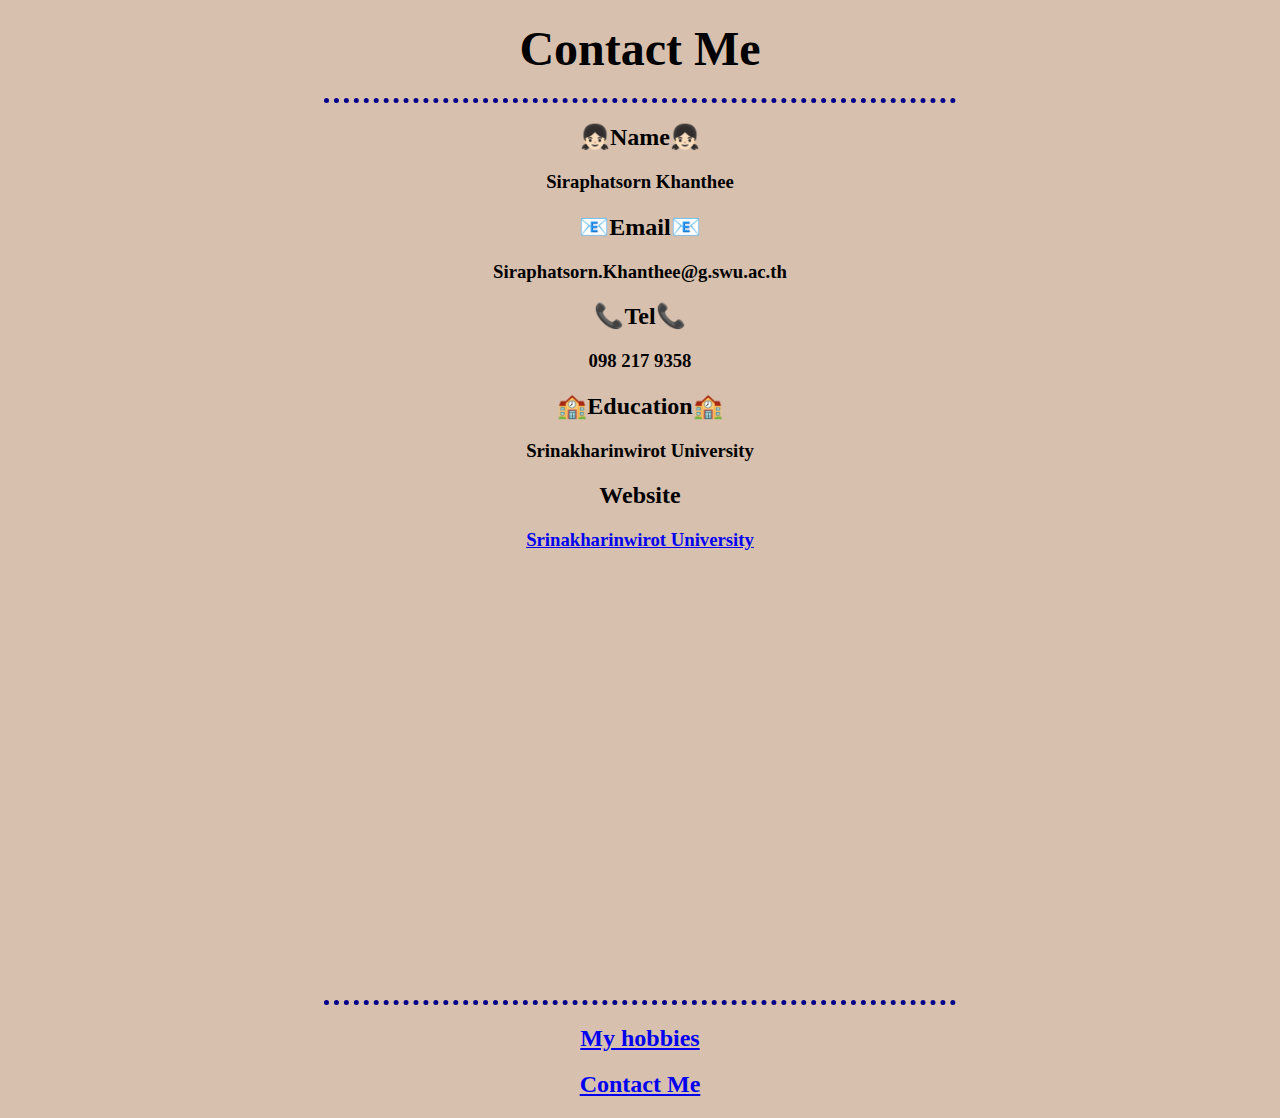
==== Contact-Me.html @ 217bf609 "Add files via upload" ====
<!DOCTYPE html>
<html lang="en"dir="ltr">
<head>
<meta charset="utf-8">
<title>🙆Contact Me site🙆</title>
<link rel="stylesheet" href="CSS/STYLES.CSS">
</head>

<body><center>

<h1><FONT SIZE=9>Contact Me</FONT></h1>
<hr>
<h2>👧🏻Name👧🏻</h2>
<p><h3>Siraphatsorn Khanthee</h3></p>
<h2>📧Email📧</h2>
<p><h3>Siraphatsorn.Khanthee@g.swu.ac.th</h3></p>
<h2>📞Tel📞</h2>
<p><h3>098 217 9358</h3></p>
<h2>🏫Education🏫</h2>
<p><h3>Srinakharinwirot University</h3></p>
<h2>Website</h2>
<p><h3><a href="http://www.swu.ac.th">Srinakharinwirot University</a></h3></p>
<br>
<iframe src="https://www.google.com/maps/embed?pb=!1m18!1m12!1m3!1d3875.55165052428!2d100.56058291406605!3d13.745572774822413!2m3!1f0!2f0!3f0!3m2!1i1024!2i768!4f13.1!3m3!1m2!1s0x30e29ee109dab6e1%3A0xfd15aa1c632d9677!2z4Lih4Lir4Liy4Lin4Li04LiX4Lii4Liy4Lil4Lix4Lii4Lio4Lij4Li14LiZ4LiE4Lij4Li04LiZ4LiX4Lij4Lin4Li04LmC4Lij4LiS!5e0!3m2!1sth!2sth!4v1675053567534!5m2!1sth!2sth" width="700" height="400" style="border:0;" allowfullscreen="" loading="lazy" referrerpolicy="no-referrer-when-downgrade"></iframe>
<hr>
<h2><a href="../Hobbies.html">My hobbies</a></h2>
<h2><a href="../Contact-Me.html">Contact Me</a></h2>

</html>
---- CSS/STYLES.CSS ----
body{
    
background-color:#D7C0AE;

}

P{
    color:#181818;
}

hr{ 
    border-style: none;
    border-top-style: dotted;
    border-color:darkblue;
    border-width: 5px;
    width: 50%;
}

.circular{
    border-radius: 100%;
}

#heading{
    color:#181818;
    font-style: italic;
}
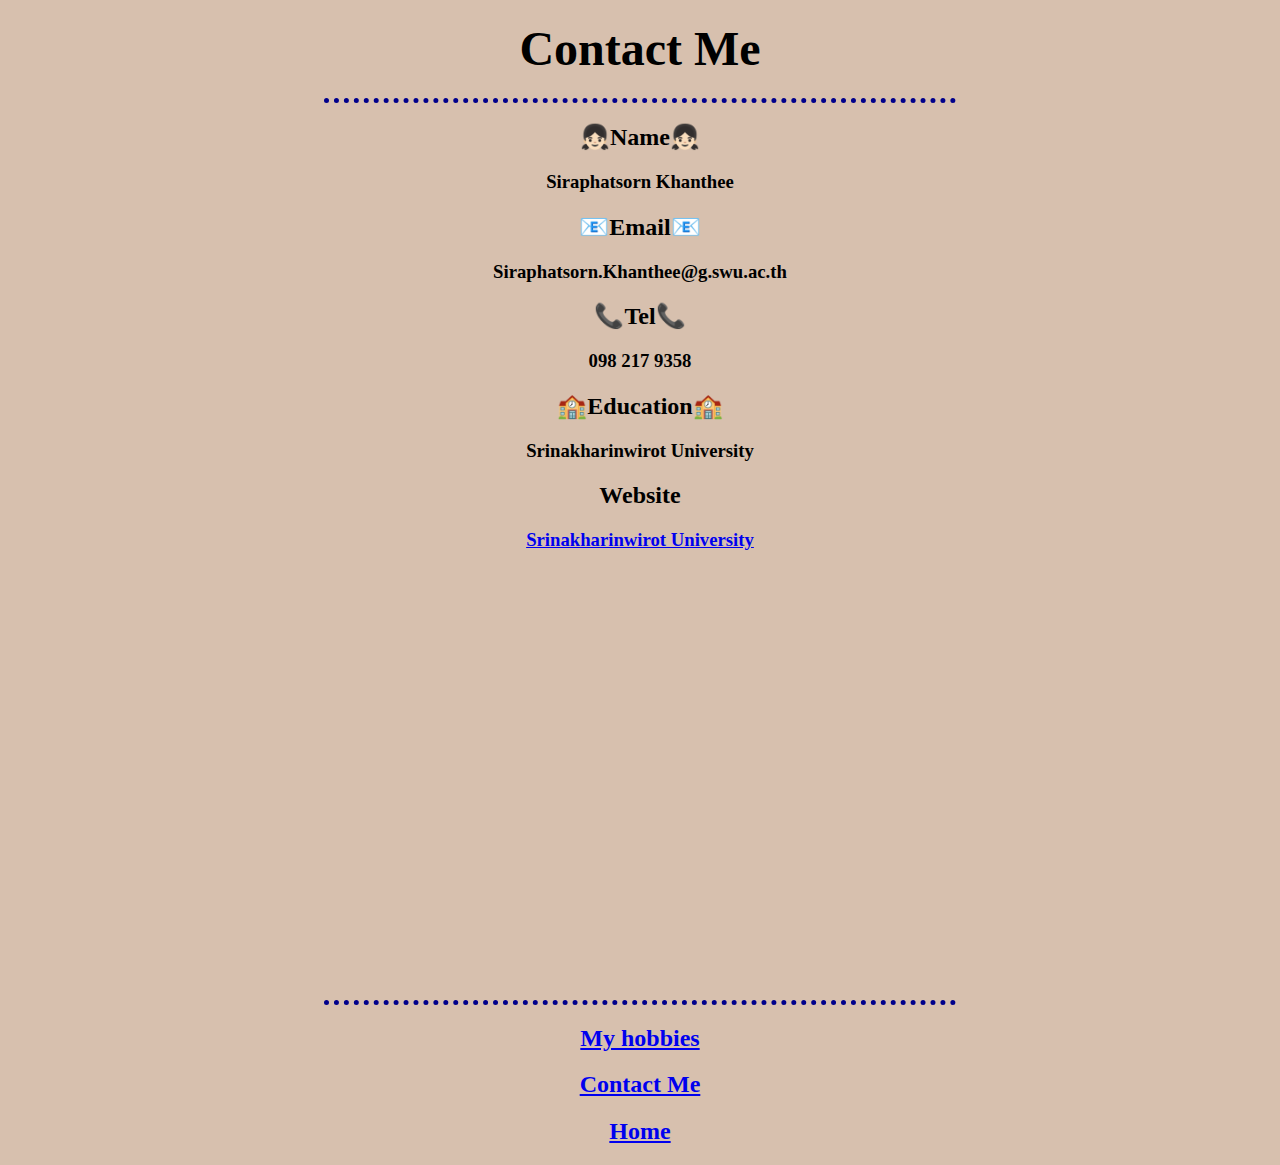
==== commit 2615c814: "Add files via upload" ====
--- a/Contact-Me.html
+++ b/Contact-Me.html
@@ -25,5 +25,6 @@
 <hr>
 <h2><a href="../Hobbies.html">My hobbies</a></h2>
 <h2><a href="../Contact-Me.html">Contact Me</a></h2>
+<h2><a href="../index.html">Home</a></h2>
 
 </html>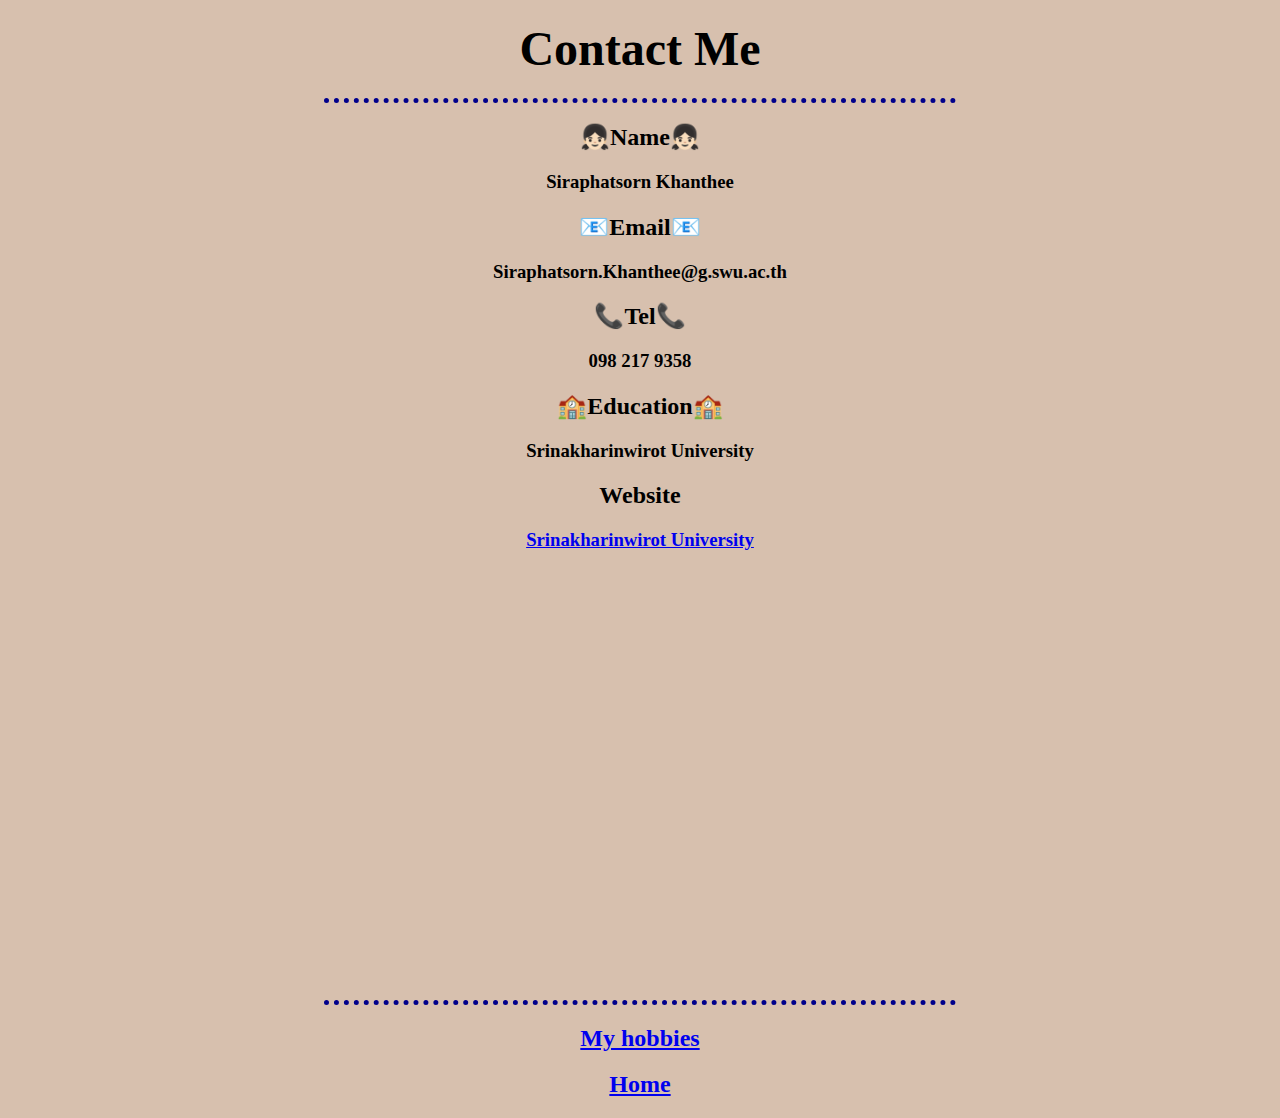
==== commit 1bacfe45: "Add files via upload" ====
--- a/Contact-Me.html
+++ b/Contact-Me.html
@@ -23,8 +23,8 @@
 <br>
 <iframe src="https://www.google.com/maps/embed?pb=!1m18!1m12!1m3!1d3875.55165052428!2d100.56058291406605!3d13.745572774822413!2m3!1f0!2f0!3f0!3m2!1i1024!2i768!4f13.1!3m3!1m2!1s0x30e29ee109dab6e1%3A0xfd15aa1c632d9677!2z4Lih4Lir4Liy4Lin4Li04LiX4Lii4Liy4Lil4Lix4Lii4Lio4Lij4Li14LiZ4LiE4Lij4Li04LiZ4LiX4Lij4Lin4Li04LmC4Lij4LiS!5e0!3m2!1sth!2sth!4v1675053567534!5m2!1sth!2sth" width="700" height="400" style="border:0;" allowfullscreen="" loading="lazy" referrerpolicy="no-referrer-when-downgrade"></iframe>
 <hr>
-<h2><a href="../Hobbies.html">My hobbies</a></h2>
-<h2><a href="../Contact-Me.html">Contact Me</a></h2>
-<h2><a href="../index.html">Home</a></h2>
+
+<h2><a href="C:\GE344\GE344_HTML\Hobbies.html">My hobbies</a></h2>
+<h2><a href="C:\GE344\GE344_HTML\index.html">Home</a></h2>
 
 </html>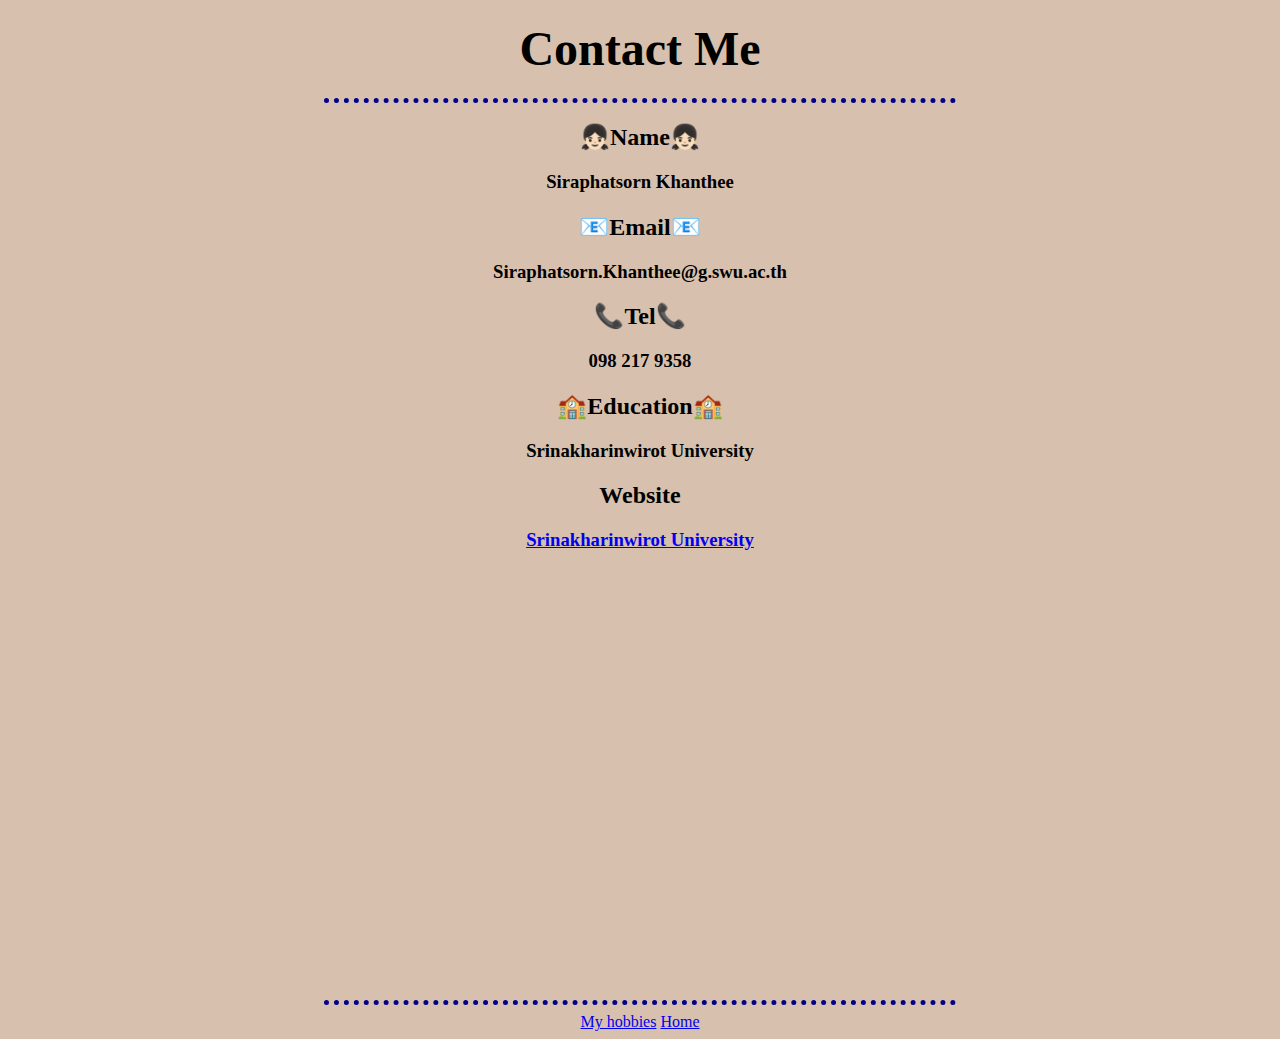
==== commit c7734424: "Add files via upload" ====
--- a/Contact-Me.html
+++ b/Contact-Me.html
@@ -24,7 +24,7 @@
 <iframe src="https://www.google.com/maps/embed?pb=!1m18!1m12!1m3!1d3875.55165052428!2d100.56058291406605!3d13.745572774822413!2m3!1f0!2f0!3f0!3m2!1i1024!2i768!4f13.1!3m3!1m2!1s0x30e29ee109dab6e1%3A0xfd15aa1c632d9677!2z4Lih4Lir4Liy4Lin4Li04LiX4Lii4Liy4Lil4Lix4Lii4Lio4Lij4Li14LiZ4LiE4Lij4Li04LiZ4LiX4Lij4Lin4Li04LmC4Lij4LiS!5e0!3m2!1sth!2sth!4v1675053567534!5m2!1sth!2sth" width="700" height="400" style="border:0;" allowfullscreen="" loading="lazy" referrerpolicy="no-referrer-when-downgrade"></iframe>
 <hr>
 
-<h2><a href="C:\GE344\GE344_HTML\Hobbies.html">My hobbies</a></h2>
-<h2><a href="C:\GE344\GE344_HTML\index.html">Home</a></h2>
+<a href="Hobbies.html">My hobbies</a>
+<a href="index.html">Home</a>
 
 </html>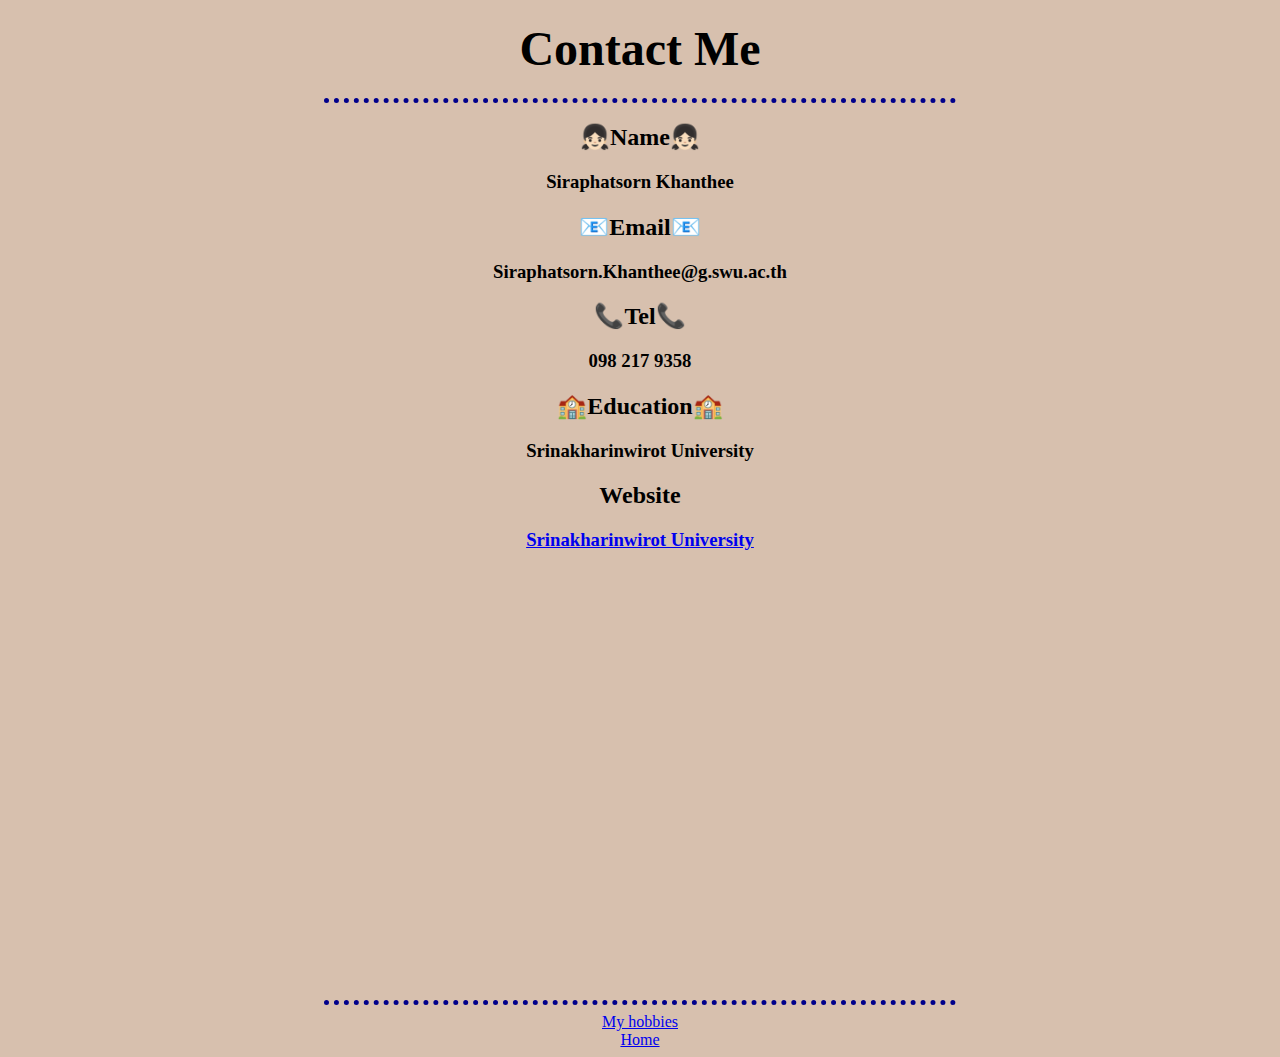
==== commit 775927b3: "Add files via upload" ====
--- a/Contact-Me.html
+++ b/Contact-Me.html
@@ -25,6 +25,7 @@
 <hr>
 
 <a href="Hobbies.html">My hobbies</a>
+<br>
 <a href="index.html">Home</a>
 
 </html>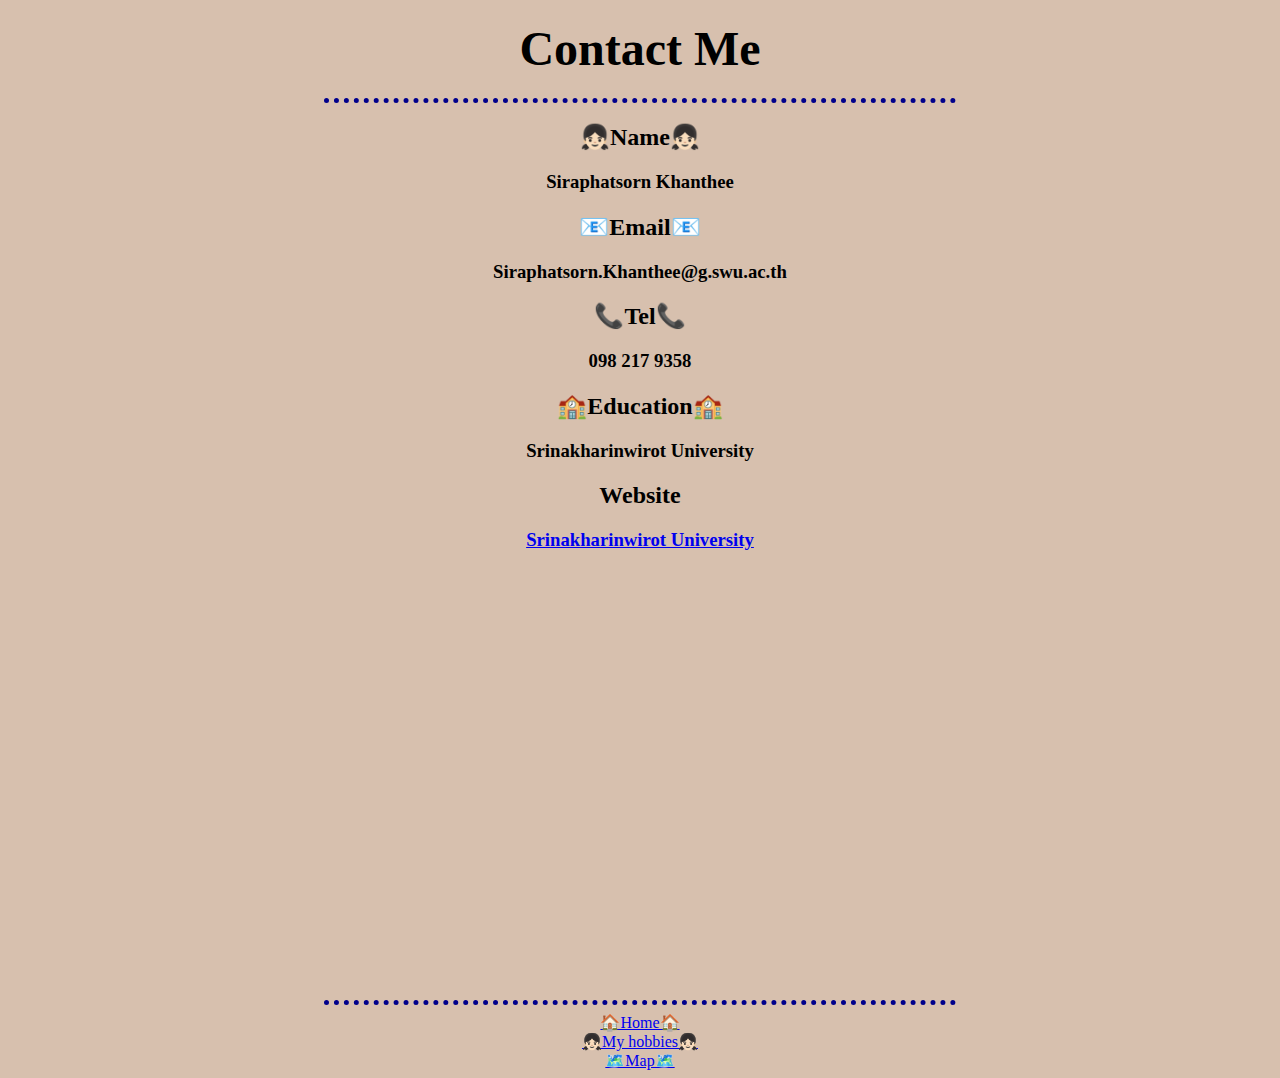
==== commit f699fdec: "Add files via upload" ====
--- a/Contact-Me.html
+++ b/Contact-Me.html
@@ -24,8 +24,10 @@
 <iframe src="https://www.google.com/maps/embed?pb=!1m18!1m12!1m3!1d3875.55165052428!2d100.56058291406605!3d13.745572774822413!2m3!1f0!2f0!3f0!3m2!1i1024!2i768!4f13.1!3m3!1m2!1s0x30e29ee109dab6e1%3A0xfd15aa1c632d9677!2z4Lih4Lir4Liy4Lin4Li04LiX4Lii4Liy4Lil4Lix4Lii4Lio4Lij4Li14LiZ4LiE4Lij4Li04LiZ4LiX4Lij4Lin4Li04LmC4Lij4LiS!5e0!3m2!1sth!2sth!4v1675053567534!5m2!1sth!2sth" width="700" height="400" style="border:0;" allowfullscreen="" loading="lazy" referrerpolicy="no-referrer-when-downgrade"></iframe>
 <hr>
 
-<a href="Hobbies.html">My hobbies</a>
+<a href="index.html">🏠Home🏠</a>
 <br>
-<a href="index.html">Home</a>
+<a href="Hobbies.html">👧🏻My hobbies👧🏻</a>
+<br>
+<a href="qgis2web\Qgis2web.html">🗺️Map🗺️</a>
 
 </html>